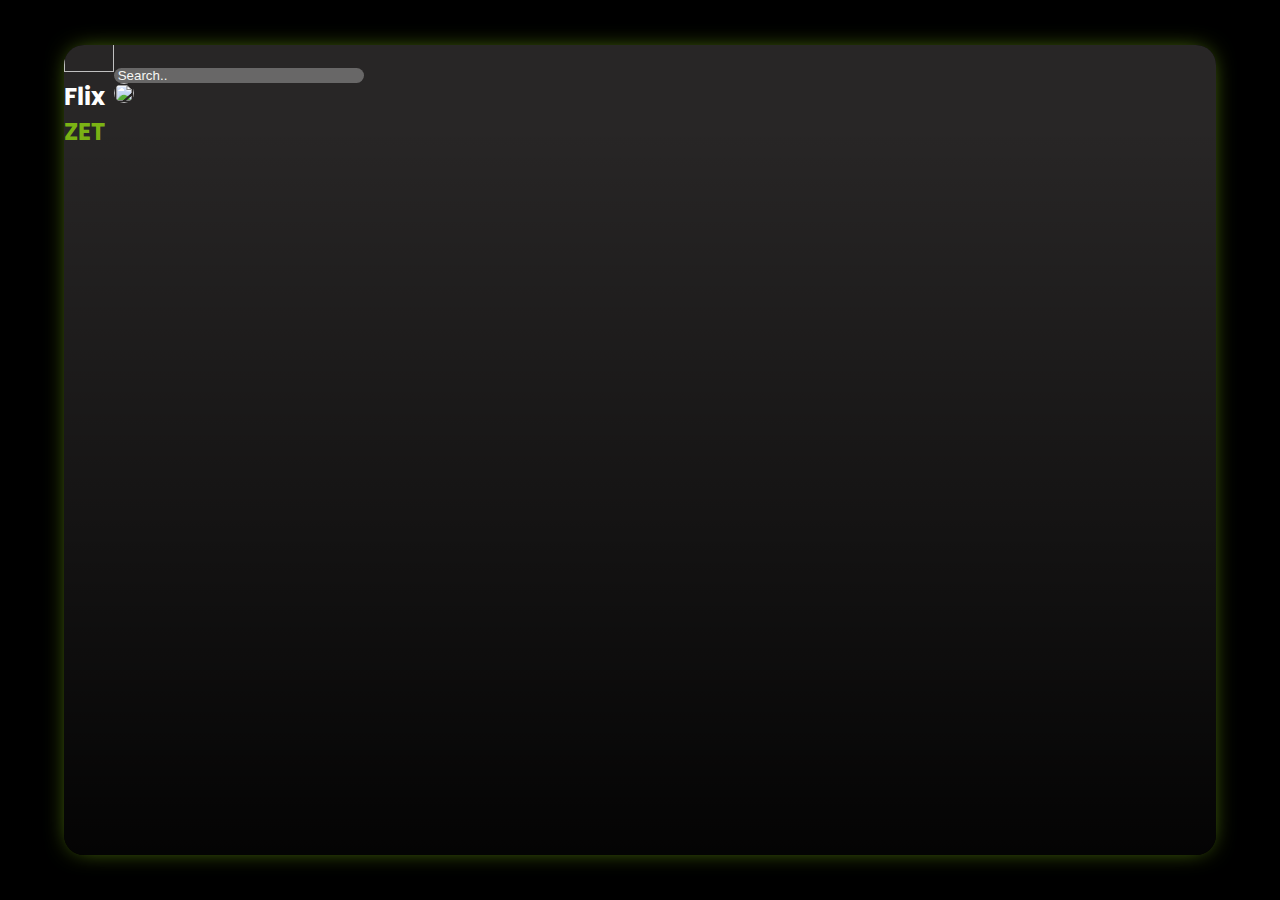
==== movie_website/index.html @ 3c8187b0 "main site" ====
<!DOCTYPE html>
<html lang="en">

<head>
    <meta charset="UTF-8">
    <meta name="viewport" content="width=device-width, initial-scale=1.0">
    <title>FlixZET</title>
    <link rel="stylesheet" href="./assets/style.css">
    <link href="https://cdn.jsdelivr.net/npm/bootstrap@5.3.2/dist/css/bootstrap.min.css" rel="stylesheet"
        integrity="sha384-T3c6CoIi6uLrA9TneNEoa7RxnatzjcDSCmG1MXxSR1GAsXEV/Dwwykc2MPK8M2HN" crossorigin="anonymous">
    <link rel="shortcut icon" href="/assets/imgs/icon.png" type="image/x-icon">
</head>



<body class="body">
  
    <header>
        <nav>
            
            <div class="col-4 flixzet d-flex justify-content-end">
                <img class="pt-2" src="/assets/imgs/icon.png" alt="" width="50" height="50">
                <h2 class="pt-3 text-light">Flix<h2 class="pt-3 zet fw-bold">ZET</h2>
                </h2>
            </div>
            <div class="col-8 d-flex justify-content-center input_search">
                <input type="text" placeholder=" Search.." id="search">
                <img src="/assets/imgs/user_img.jpg" alt="">
            </div>
        </nav>
        <main>
            <div class="container">
                <div class="row movies d-flex justify-content-center">
                    
                </div>
            </div>
        </main>
    </header>





    <script src="https://cdn.jsdelivr.net/npm/bootstrap@5.3.2/dist/js/bootstrap.bundle.min.js"
        integrity="sha384-C6RzsynM9kWDrMNeT87bh95OGNyZPhcTNXj1NW7RuBCsyN/o0jlpcV8Qyq46cDfL"
        crossorigin="anonymous"></script>
    <script src="https://code.jquery.com/jquery-3.7.1.min.js"></script>
    <script src="./assets/js/script.js"></script>
</body>

</html>
---- movie_website/assets/style.css ----
@import url('https://fonts.googleapis.com/css2?family=Poppins:wght@100&display=swap');
* {
    padding: 0%;
    margin: 0%;
    box-sizing: border-box;
}

.body {
    width: 100%;
    height: 100vh;
    background-color:black; 
    font-family: 'Poppins', sans-serif;
    display: flex;
    align-items: center;
    justify-content: center;
    color: white;
}



header {
    
    position: relative;
    width: 90%;
    height: 90%;
    /* border:1px solid white; */
    border-radius: 20px;
    overflow: hidden;
    box-shadow: 0px 0px 25px -8px #7bb314;
    overflow: auto;
    background-color: rgb(40, 38, 38);
}
header::-webkit-scrollbar{
    width: 5px;
    background: rgb(255,255,255,.3);
    border-radius: 5px;
    visibility: hidden ;

}
header::-webkit-scrollbar-thumb{
    width: 5px;
    background: rgb(255,255,255,.3);
    border-radius: 5px;
    visibility: hidden ;

}


header::before{
    content: '';
    position: absolute;
    width: 100%;
    height:100%;
    /* background: url('/assets/imgs/bg.jpg')no-repeat center center/cover; */
    /* opacity: .9;
    z-index: -1; */
}

header::after{
    content: '';
    position: absolute;
    width: 100%;
    height:100%;
    background: linear-gradient(180deg, transparent, black);
}

nav{

    width: 100%;
    height: 10%;
    /* border: 1px solid white; */
    display: flex;
    align-items: center;
    /* justify-content: space-between; */
    /* padding: 0 50px; */
}

.flixzet .zet{
    color:#7bb314;
   
}

nav .input_search input{
    position: relative;
    display: flex;
    align-items: center;
    justify-content: center;
    border-radius: 20px;
    border: none;
    outline: none;
    width: 250px;
    background: rgb(255,255,255,.3);
    color: white;
    margin-right: 10px;
}
nav .input_search input::placeholder{
    color: #f6f7f4;
    
}
 nav .input_search img{
    width:20px;
    height:20px;
    border-radius: 50%;
    display: flex;
    align-items: end;
    justify-content: end;
    
}

header main .row .card{
    background-color: #2b3c0c;
    color:white;
    border-radius: 10px;
}
header main .row .card .img{
    border-radius: 20px;
}
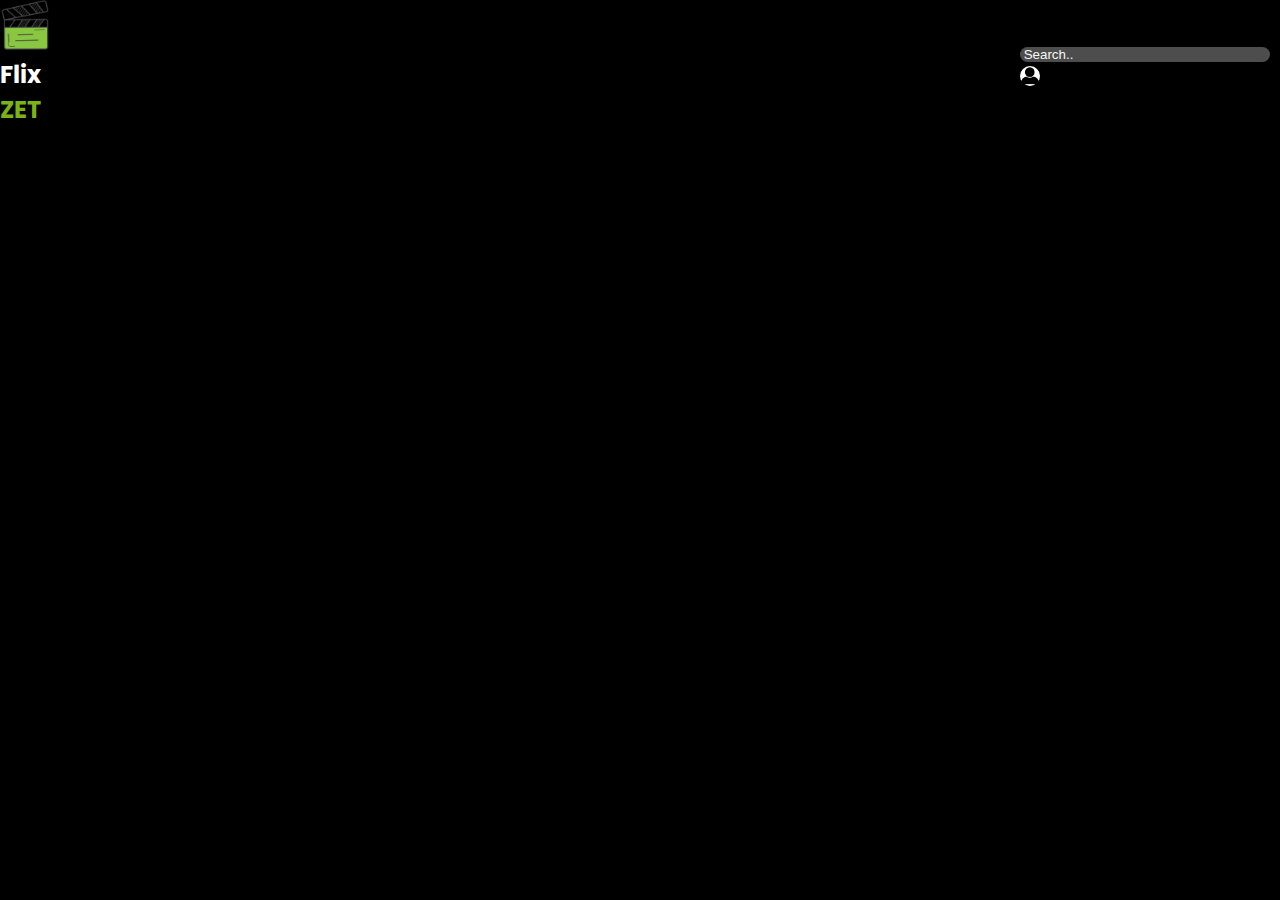
==== commit 1a493b51: "updated site" ====
--- a/movie_website/index.html
+++ b/movie_website/index.html
@@ -8,39 +8,54 @@
     <link rel="stylesheet" href="./assets/style.css">
     <link href="https://cdn.jsdelivr.net/npm/bootstrap@5.3.2/dist/css/bootstrap.min.css" rel="stylesheet"
         integrity="sha384-T3c6CoIi6uLrA9TneNEoa7RxnatzjcDSCmG1MXxSR1GAsXEV/Dwwykc2MPK8M2HN" crossorigin="anonymous">
-    <link rel="shortcut icon" href="/assets/imgs/icon.png" type="image/x-icon">
+    <link rel="shortcut icon" href="./assets/imgs/icon.png" type="image/x-icon">
 </head>
 
 
 
 <body class="body">
+  <div class="container">
+    <nav>
+            
+        <div class="col-4 flixzet d-flex justify-content-end">
+            <img class="pt-2" src="./assets/imgs/icon.png" alt="" width="50" height="50">
+            <h2 class="pt-3 text-light">Flix<h2 class="pt-3 zet fw-bold">ZET</h2>
+            </h2>
+        </div>
+        <div class="col-8 d-flex justify-content-center input_search">
+            <input type="text" placeholder=" Search.." id="search">
+            <img src="./assets/imgs/user_img.jpg" alt="">
+        </div>
+    </nav>
+    
+   <!-- </div> -->
+    <div class="row">
+        <header>
+            <!-- <nav>
+                
+                <div class="col-4 flixzet d-flex justify-content-end">
+                    <img class="pt-2" src="./assets/imgs/icon.png" alt="" width="50" height="50">
+                    <h2 class="pt-3 text-light">Flix<h2 class="pt-3 zet fw-bold">ZET</h2>
+                    </h2>
+                </div>
+                <div class="col-8 d-flex justify-content-center input_search">
+                    <input type="text" placeholder=" Search.." id="search">
+                    <img src="./assets/imgs/user_img.jpg" alt="">
+                </div>
+            </nav> -->
+            
+           
+               <div class="container">
+                <div class="row movies d-flex justify-content-center">
+                       
+                </div>
+               </div>
+           
+            
+    </header>
+    </div>
+  </div>
   
-    <header>
-        <nav>
-            
-            <div class="col-4 flixzet d-flex justify-content-end">
-                <img class="pt-2" src="/assets/imgs/icon.png" alt="" width="50" height="50">
-                <h2 class="pt-3 text-light">Flix<h2 class="pt-3 zet fw-bold">ZET</h2>
-                </h2>
-            </div>
-            <div class="col-8 d-flex justify-content-center input_search">
-                <input type="text" placeholder=" Search.." id="search">
-                <img src="/assets/imgs/user_img.jpg" alt="">
-            </div>
-        </nav>
-        <main>
-            <div class="container">
-                <div class="row movies d-flex justify-content-center">
-                    
-                </div>
-            </div>
-        </main>
-    </header>
-
-
-
-
-
     <script src="https://cdn.jsdelivr.net/npm/bootstrap@5.3.2/dist/js/bootstrap.bundle.min.js"
         integrity="sha384-C6RzsynM9kWDrMNeT87bh95OGNyZPhcTNXj1NW7RuBCsyN/o0jlpcV8Qyq46cDfL"
         crossorigin="anonymous"></script>
--- a/movie_website/assets/style.css
+++ b/movie_website/assets/style.css
@@ -10,25 +10,26 @@
     height: 100vh;
     background-color:black; 
     font-family: 'Poppins', sans-serif;
-    display: flex;
-    align-items: center;
-    justify-content: center;
+   /* display: flex;  */
+    align-items: center; 
+    justify-content: center; 
     color: white;
+    overflow: hidden;
 }
 
 
 
 header {
-    
     position: relative;
-    width: 90%;
-    height: 90%;
+    width: 80%;
+    height: 80%;
     /* border:1px solid white; */
     border-radius: 20px;
     overflow: hidden;
-    box-shadow: 0px 0px 25px -8px #7bb314;
+    box-shadow: 0px 0px 25px -2px #7bb314;
     overflow: auto;
     background-color: rgb(40, 38, 38);
+   
 }
 header::-webkit-scrollbar{
     width: 5px;
@@ -67,11 +68,11 @@
 nav{
 
     width: 100%;
-    height: 10%;
-    /* border: 1px solid white; */
+    height: 20%;
+    /* border: 1px solid white; */ 
     display: flex;
     align-items: center;
-    /* justify-content: space-between; */
+    justify-content: space-between;
     /* padding: 0 50px; */
 }
 
@@ -82,9 +83,9 @@
 
 nav .input_search input{
     position: relative;
-    display: flex;
+    /* display: flex;
     align-items: center;
-    justify-content: center;
+    justify-content: center; */
     border-radius: 20px;
     border: none;
     outline: none;
@@ -107,11 +108,11 @@
     
 }
 
-header main .row .card{
+header  .row .card{
     background-color: #2b3c0c;
     color:white;
     border-radius: 10px;
 }
-header main .row .card .img{
+header  .row .card .img{
     border-radius: 20px;
 }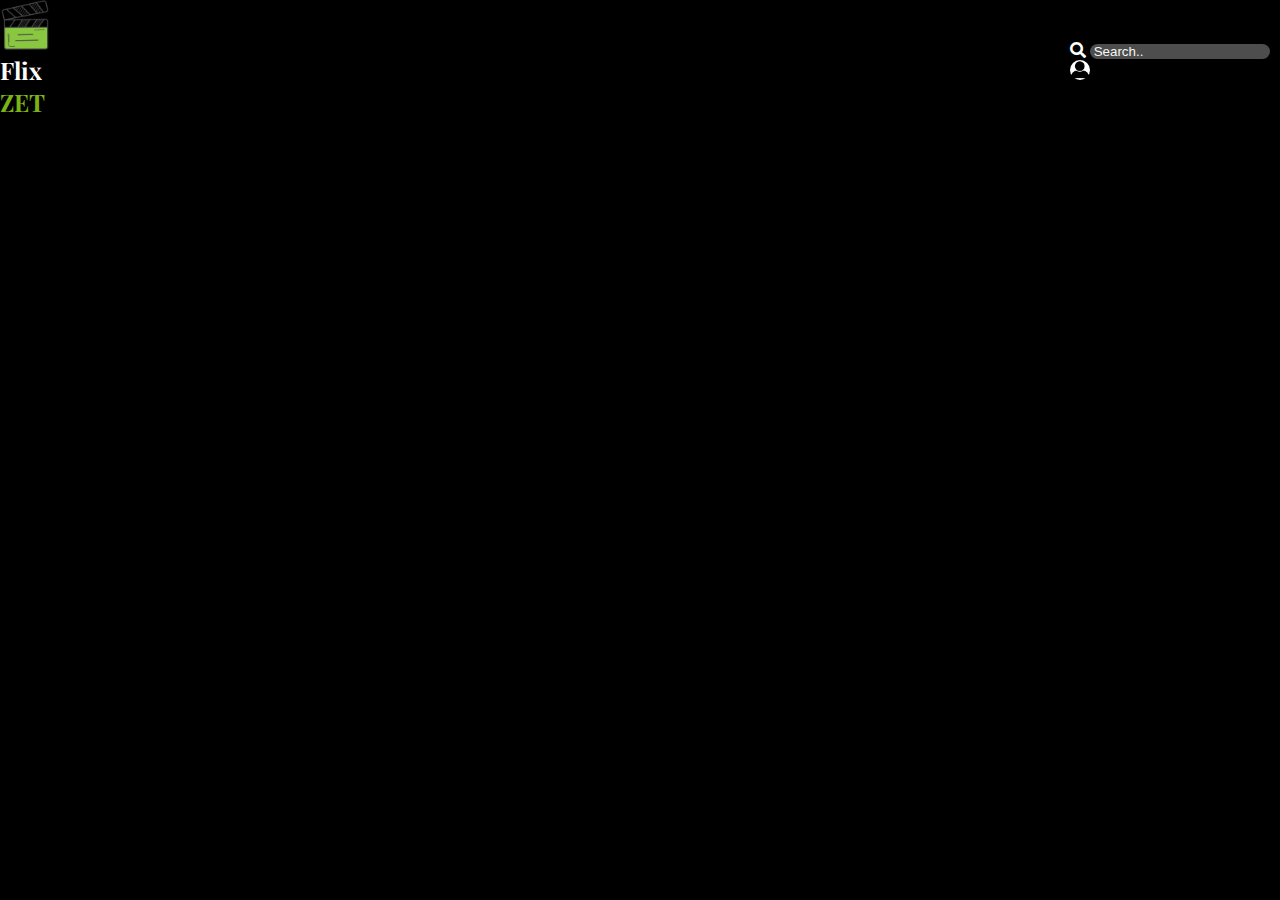
==== commit 92a3bc08: "updated main site" ====
--- a/movie_website/index.html
+++ b/movie_website/index.html
@@ -5,33 +5,35 @@
     <meta charset="UTF-8">
     <meta name="viewport" content="width=device-width, initial-scale=1.0">
     <title>FlixZET</title>
+<link rel="stylesheet" href="https://pro.fontawesome.com/releases/v5.10.0/css/all.css">
+
     <link rel="stylesheet" href="./assets/style.css">
     <link href="https://cdn.jsdelivr.net/npm/bootstrap@5.3.2/dist/css/bootstrap.min.css" rel="stylesheet"
         integrity="sha384-T3c6CoIi6uLrA9TneNEoa7RxnatzjcDSCmG1MXxSR1GAsXEV/Dwwykc2MPK8M2HN" crossorigin="anonymous">
     <link rel="shortcut icon" href="./assets/imgs/icon.png" type="image/x-icon">
 </head>
 
+<body class="body">
+    <div class="container">
+        <nav>
 
+            <div class="col-4 flixzet d-flex justify-content-end">
+                <img class="pt-2" src="./assets/imgs/icon.png" alt="" width="50" height="50">
+                <h2 class="pt-3 text-light">Flix<h2 class="pt-3 zet fw-bold">ZET</h2>
+                </h2>
+            </div>
+            <div class="col-8 d-flex justify-content-center input_search">
+                <form>
+                    <i class="fas fa-search"></i>
+                    <input type="search" placeholder=" Search.." id="search" onkeyup="search()">
+                </form>
+                <img src="./assets/imgs/user_img.jpg" alt="">
+            </div>
+        </nav>
 
-<body class="body">
-  <div class="container">
-    <nav>
-            
-        <div class="col-4 flixzet d-flex justify-content-end">
-            <img class="pt-2" src="./assets/imgs/icon.png" alt="" width="50" height="50">
-            <h2 class="pt-3 text-light">Flix<h2 class="pt-3 zet fw-bold">ZET</h2>
-            </h2>
-        </div>
-        <div class="col-8 d-flex justify-content-center input_search">
-            <input type="text" placeholder=" Search.." id="search">
-            <img src="./assets/imgs/user_img.jpg" alt="">
-        </div>
-    </nav>
-    
-   <!-- </div> -->
-    <div class="row">
-        <header>
-            <!-- <nav>
+        <div class="row">
+            <header>
+                <!-- <nav>
                 
                 <div class="col-4 flixzet d-flex justify-content-end">
                     <img class="pt-2" src="./assets/imgs/icon.png" alt="" width="50" height="50">
@@ -43,24 +45,25 @@
                     <img src="./assets/imgs/user_img.jpg" alt="">
                 </div>
             </nav> -->
-            
-           
-               <div class="container">
-                <div class="row movies d-flex justify-content-center">
+
+
+                <div class="container">
+                    <div class="row movies d-flex justify-content-center" id="movies">
                        
+                    </div>
                 </div>
-               </div>
-           
-            
-    </header>
+
+
+            </header>
+        </div>
     </div>
-  </div>
-  
+    
     <script src="https://cdn.jsdelivr.net/npm/bootstrap@5.3.2/dist/js/bootstrap.bundle.min.js"
         integrity="sha384-C6RzsynM9kWDrMNeT87bh95OGNyZPhcTNXj1NW7RuBCsyN/o0jlpcV8Qyq46cDfL"
         crossorigin="anonymous"></script>
     <script src="https://code.jquery.com/jquery-3.7.1.min.js"></script>
+    <script src="./assets/js/search.js"></script>
     <script src="./assets/js/script.js"></script>
 </body>
 
-</html>+</html> --- a/movie_website/assets/style.css
+++ b/movie_website/assets/style.css
@@ -1,4 +1,5 @@
-@import url('https://fonts.googleapis.com/css2?family=Poppins:wght@100&display=swap');
+/* @import url('https://fonts.googleapis.com/css2?family=Poppins:wght@100&display=swap'); */
+@import url('https://fonts.googleapis.com/css2?family=Playfair+Display&display=swap');
 * {
     padding: 0%;
     margin: 0%;
@@ -9,7 +10,9 @@
     width: 100%;
     height: 100vh;
     background-color:black; 
-    font-family: 'Poppins', sans-serif;
+    /* font-family: 'Poppins', sans-serif;
+     */
+    font-family: 'Playfair Display', serif;
    /* display: flex;  */
     align-items: center; 
     justify-content: center; 
@@ -25,7 +28,7 @@
     height: 80%;
     /* border:1px solid white; */
     border-radius: 20px;
-    overflow: hidden;
+    /* overflow: hidden; */
     box-shadow: 0px 0px 25px -2px #7bb314;
     overflow: auto;
     background-color: rgb(40, 38, 38);
@@ -89,7 +92,7 @@
     border-radius: 20px;
     border: none;
     outline: none;
-    width: 250px;
+    width: 180px;
     background: rgb(255,255,255,.3);
     color: white;
     margin-right: 10px;
@@ -108,6 +111,7 @@
     
 }
 
+
 header  .row .card{
     background-color: #2b3c0c;
     color:white;
@@ -115,4 +119,32 @@
 }
 header  .row .card .img{
     border-radius: 20px;
-}+    /* opacity: 0.7; */
+}
+header  .row .card .img:hover{
+  filter:contrast();
+  /* opacity:; */
+}
+
+
+header .row button {
+    opacity: 0;
+    position: absolute;
+    width: 100px;
+    height: 40px;
+    top: 150px;
+    background: rgba(8, 30, 7, 0.3);
+    left: calc(50% - 50px);
+    color:#fff;
+    transition: opacity 0.7s;
+    border-radius: 10px;
+}
+
+.card:hover button {
+    opacity: 1;
+    transition: opacity .3s;
+}
+
+/* .card .card-title.hide{
+    display:none;
+} */
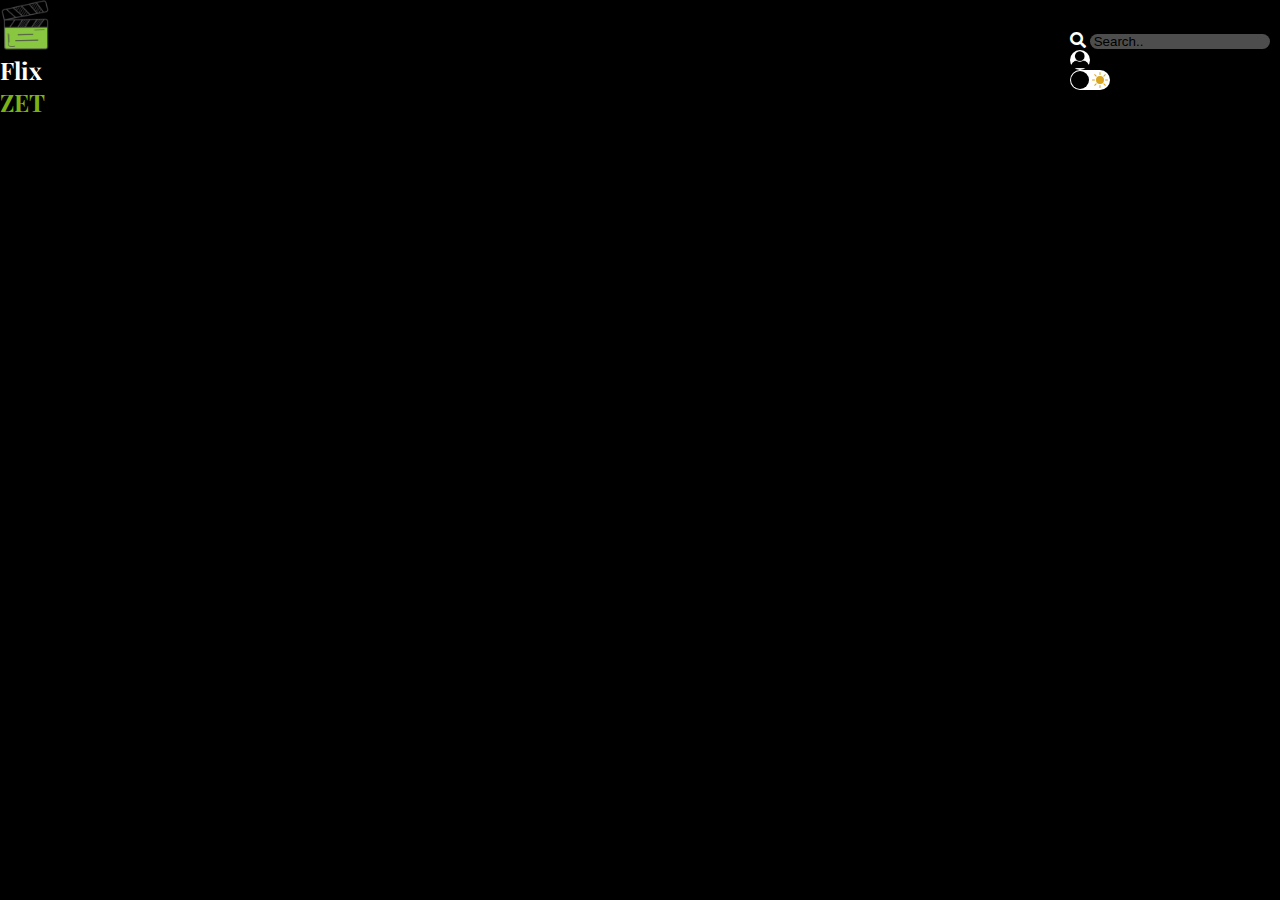
==== commit 013e6971: "added them icon" ====
--- a/movie_website/index.html
+++ b/movie_website/index.html
@@ -5,11 +5,12 @@
     <meta charset="UTF-8">
     <meta name="viewport" content="width=device-width, initial-scale=1.0">
     <title>FlixZET</title>
-<link rel="stylesheet" href="https://pro.fontawesome.com/releases/v5.10.0/css/all.css">
+
 
     <link rel="stylesheet" href="./assets/style.css">
     <link href="https://cdn.jsdelivr.net/npm/bootstrap@5.3.2/dist/css/bootstrap.min.css" rel="stylesheet"
         integrity="sha384-T3c6CoIi6uLrA9TneNEoa7RxnatzjcDSCmG1MXxSR1GAsXEV/Dwwykc2MPK8M2HN" crossorigin="anonymous">
+        <link rel="stylesheet" href="https://pro.fontawesome.com/releases/v5.10.0/css/all.css">
     <link rel="shortcut icon" href="./assets/imgs/icon.png" type="image/x-icon">
 </head>
 
@@ -19,16 +20,36 @@
 
             <div class="col-4 flixzet d-flex justify-content-end">
                 <img class="pt-2" src="./assets/imgs/icon.png" alt="" width="50" height="50">
-                <h2 class="pt-3 text-light">Flix<h2 class="pt-3 zet fw-bold">ZET</h2>
+                <h2 class="pt-3 flix">Flix<h2 class="pt-3 zet fw-bold">ZET</h2>
                 </h2>
             </div>
             <div class="col-8 d-flex justify-content-center input_search">
                 <form>
                     <i class="fas fa-search"></i>
-                    <input type="search" placeholder=" Search.." id="search" onkeyup="search()">
+                    <input type="search" placeholder=" Search.." id="search">
+                    <div class="search-list" id="search-list">
+
+                    </div>
                 </form>
                 <img src="./assets/imgs/user_img.jpg" alt="">
+                <div class="toggle ms-2">
+                    <!-- <i class="fa-solid fa-moon toggle-icon"></i> -->
+                    <svg xmlns="http://www.w3.org/2000/svg" width="15" height="15" fill="currentColor" class="bi bi-moon-fill toggle-icon" viewBox="0 0 16 16">
+                        <path d="M6 .278a.768.768 0 0 1 .08.858 7.208 7.208 0 0 0-.878 3.46c0 4.021 3.278 7.277 7.318 7.277.527 0 1.04-.055 1.533-.16a.787.787 0 0 1 .81.316.733.733 0 0 1-.031.893A8.349 8.349 0 0 1 8.344 16C3.734 16 0 12.286 0 7.71 0 4.266 2.114 1.312 5.124.06A.752.752 0 0 1 6 .278z"/>
+                      </svg>
+
+                      <svg xmlns="http://www.w3.org/2000/svg" width="16" height="16" fill="currentColor" class="bi bi-sun-fill toggle-icon" viewBox="0 0 16 16">
+                        <path d="M8 12a4 4 0 1 0 0-8 4 4 0 0 0 0 8zM8 0a.5.5 0 0 1 .5.5v2a.5.5 0 0 1-1 0v-2A.5.5 0 0 1 8 0zm0 13a.5.5 0 0 1 .5.5v2a.5.5 0 0 1-1 0v-2A.5.5 0 0 1 8 13zm8-5a.5.5 0 0 1-.5.5h-2a.5.5 0 0 1 0-1h2a.5.5 0 0 1 .5.5zM3 8a.5.5 0 0 1-.5.5h-2a.5.5 0 0 1 0-1h2A.5.5 0 0 1 3 8zm10.657-5.657a.5.5 0 0 1 0 .707l-1.414 1.415a.5.5 0 1 1-.707-.708l1.414-1.414a.5.5 0 0 1 .707 0zm-9.193 9.193a.5.5 0 0 1 0 .707L3.05 13.657a.5.5 0 0 1-.707-.707l1.414-1.414a.5.5 0 0 1 .707 0zm9.193 2.121a.5.5 0 0 1-.707 0l-1.414-1.414a.5.5 0 0 1 .707-.707l1.414 1.414a.5.5 0 0 1 0 .707zM4.464 4.465a.5.5 0 0 1-.707 0L2.343 3.05a.5.5 0 1 1 .707-.707l1.414 1.414a.5.5 0 0 1 0 .708z"/>
+                      </svg>
+                     
+                      <div class="toggle-ball">
+
+                      </div>
+                </div>
             </div>
+            <!-- <div class="toggle">
+
+            </div> -->
         </nav>
 
         <div class="row">
--- a/movie_website/assets/style.css
+++ b/movie_website/assets/style.css
@@ -78,6 +78,9 @@
     justify-content: space-between;
     /* padding: 0 50px; */
 }
+.flixzet .flix{
+    color:white
+}
 
 .flixzet .zet{
     color:#7bb314;
@@ -94,11 +97,11 @@
     outline: none;
     width: 180px;
     background: rgb(255,255,255,.3);
-    color: white;
+    color: black;
     margin-right: 10px;
 }
 nav .input_search input::placeholder{
-    color: #f6f7f4;
+    color:black;
     
 }
  nav .input_search img{
@@ -148,3 +151,58 @@
 /* .card .card-title.hide{
     display:none;
 } */
+
+/* .input_search{
+    background-color: var(--md-dark-color);
+    height: 180px;
+    display:flex;
+    align-items: center;
+    justify-content: center;
+} */
+
+.toggle{
+    /* padding-left: px; */
+    width: 40px;
+    height: 20px;
+    background-color: white;
+    border-radius: 30px;
+    display: flex;
+    align-items: center;
+    justify-content: space-around;
+    position: relative;
+}
+.toggle-icon{
+    color: goldenrod;
+}
+.toggle-ball{
+    width: 18px;
+    height: 18px;
+    background-color: black;
+    position: absolute;
+    left: 1px;
+    border-radius: 50px;
+}
+
+.body.active{
+    background-color: white;
+    color:black;
+}
+header.active{
+    background-color: rgb(95, 94, 94);
+}
+
+.flix.active{
+    color:black;
+}
+.input_search input.active{
+    color:black;
+    background: gray;
+}
+
+.toggle.active{
+    background-color: black;
+}
+.toggle-ball.active{
+    background-color: white;
+    transform:translateX(20px);
+}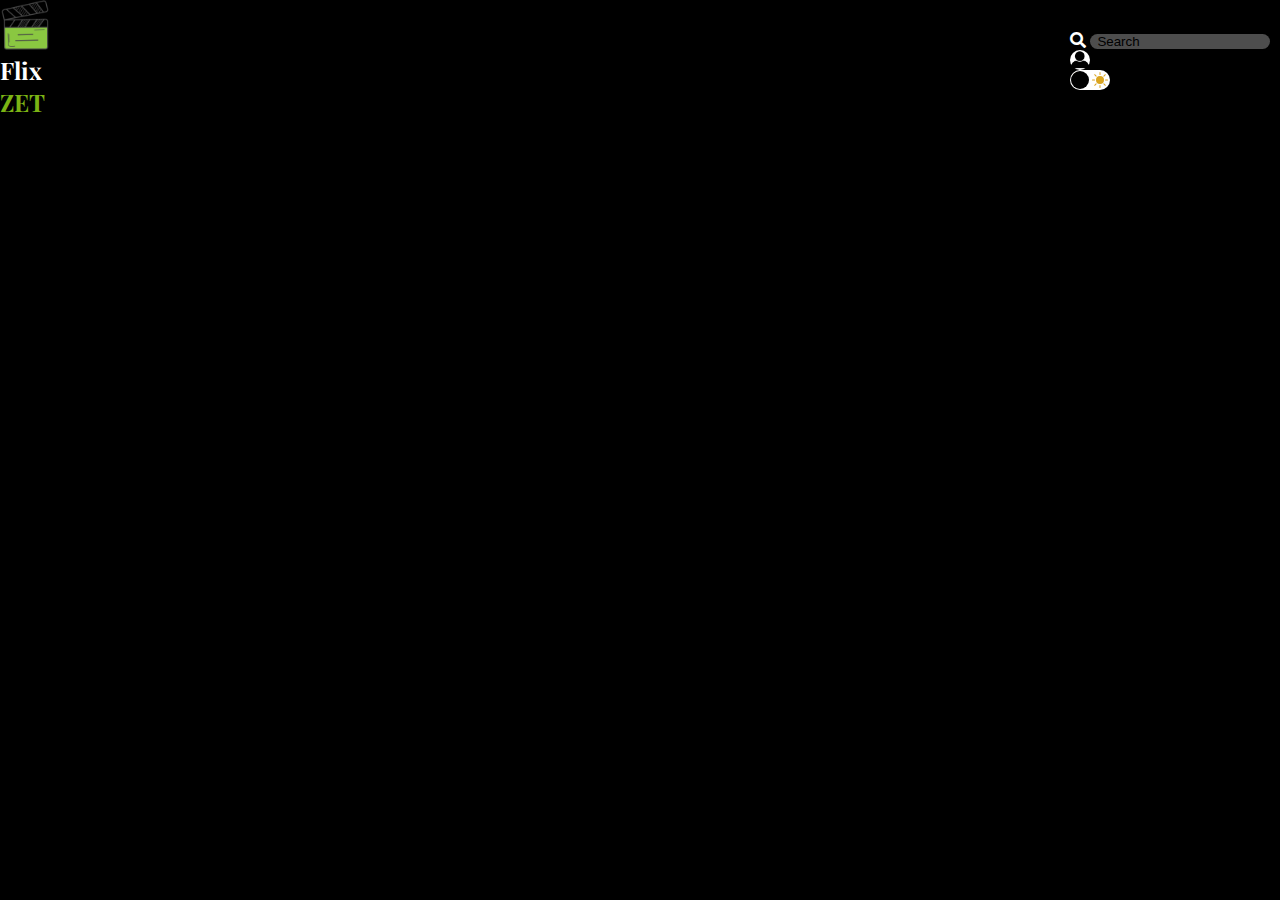
==== commit 227a6f3d: "added search method" ====
--- a/movie_website/index.html
+++ b/movie_website/index.html
@@ -5,86 +5,64 @@
     <meta charset="UTF-8">
     <meta name="viewport" content="width=device-width, initial-scale=1.0">
     <title>FlixZET</title>
-
-
     <link rel="stylesheet" href="./assets/style.css">
     <link href="https://cdn.jsdelivr.net/npm/bootstrap@5.3.2/dist/css/bootstrap.min.css" rel="stylesheet"
         integrity="sha384-T3c6CoIi6uLrA9TneNEoa7RxnatzjcDSCmG1MXxSR1GAsXEV/Dwwykc2MPK8M2HN" crossorigin="anonymous">
-        <link rel="stylesheet" href="https://pro.fontawesome.com/releases/v5.10.0/css/all.css">
+    <link rel="stylesheet" href="https://pro.fontawesome.com/releases/v5.10.0/css/all.css">
     <link rel="shortcut icon" href="./assets/imgs/icon.png" type="image/x-icon">
 </head>
 
 <body class="body">
     <div class="container">
         <nav>
-
             <div class="col-4 flixzet d-flex justify-content-end">
+                <!-- LOGO -->
                 <img class="pt-2" src="./assets/imgs/icon.png" alt="" width="50" height="50">
                 <h2 class="pt-3 flix">Flix<h2 class="pt-3 zet fw-bold">ZET</h2>
                 </h2>
             </div>
             <div class="col-8 d-flex justify-content-center input_search">
                 <form>
+                    <!-- ICON search -->
                     <i class="fas fa-search"></i>
-                    <input type="search" placeholder=" Search.." id="search">
-                    <div class="search-list" id="search-list">
+                    <input type="search" placeholder="  Search" id="search">
+                </form>
+                <!-- User IMG -->
+                <img src="./assets/imgs/user_img.jpg" alt="">
+                <div class="toggle ms-2">
+                    <!-- Night mode -->
+                    <svg xmlns="http://www.w3.org/2000/svg" width="15" height="15" fill="currentColor"
+                        class="bi bi-moon-fill toggle-icon" viewBox="0 0 16 16">
+                        <path
+                            d="M6 .278a.768.768 0 0 1 .08.858 7.208 7.208 0 0 0-.878 3.46c0 4.021 3.278 7.277 7.318 7.277.527 0 1.04-.055 1.533-.16a.787.787 0 0 1 .81.316.733.733 0 0 1-.031.893A8.349 8.349 0 0 1 8.344 16C3.734 16 0 12.286 0 7.71 0 4.266 2.114 1.312 5.124.06A.752.752 0 0 1 6 .278z" />
+                    </svg>
+                    <!-- Light mode -->
+                    <svg xmlns="http://www.w3.org/2000/svg" width="16" height="16" fill="currentColor"
+                        class="bi bi-sun-fill toggle-icon" viewBox="0 0 16 16">
+                        <path
+                            d="M8 12a4 4 0 1 0 0-8 4 4 0 0 0 0 8zM8 0a.5.5 0 0 1 .5.5v2a.5.5 0 0 1-1 0v-2A.5.5 0 0 1 8 0zm0 13a.5.5 0 0 1 .5.5v2a.5.5 0 0 1-1 0v-2A.5.5 0 0 1 8 13zm8-5a.5.5 0 0 1-.5.5h-2a.5.5 0 0 1 0-1h2a.5.5 0 0 1 .5.5zM3 8a.5.5 0 0 1-.5.5h-2a.5.5 0 0 1 0-1h2A.5.5 0 0 1 3 8zm10.657-5.657a.5.5 0 0 1 0 .707l-1.414 1.415a.5.5 0 1 1-.707-.708l1.414-1.414a.5.5 0 0 1 .707 0zm-9.193 9.193a.5.5 0 0 1 0 .707L3.05 13.657a.5.5 0 0 1-.707-.707l1.414-1.414a.5.5 0 0 1 .707 0zm9.193 2.121a.5.5 0 0 1-.707 0l-1.414-1.414a.5.5 0 0 1 .707-.707l1.414 1.414a.5.5 0 0 1 0 .707zM4.464 4.465a.5.5 0 0 1-.707 0L2.343 3.05a.5.5 0 1 1 .707-.707l1.414 1.414a.5.5 0 0 1 0 .708z" />
+                    </svg>
+                    <div class="toggle-ball">
 
                     </div>
-                </form>
-                <img src="./assets/imgs/user_img.jpg" alt="">
-                <div class="toggle ms-2">
-                    <!-- <i class="fa-solid fa-moon toggle-icon"></i> -->
-                    <svg xmlns="http://www.w3.org/2000/svg" width="15" height="15" fill="currentColor" class="bi bi-moon-fill toggle-icon" viewBox="0 0 16 16">
-                        <path d="M6 .278a.768.768 0 0 1 .08.858 7.208 7.208 0 0 0-.878 3.46c0 4.021 3.278 7.277 7.318 7.277.527 0 1.04-.055 1.533-.16a.787.787 0 0 1 .81.316.733.733 0 0 1-.031.893A8.349 8.349 0 0 1 8.344 16C3.734 16 0 12.286 0 7.71 0 4.266 2.114 1.312 5.124.06A.752.752 0 0 1 6 .278z"/>
-                      </svg>
-
-                      <svg xmlns="http://www.w3.org/2000/svg" width="16" height="16" fill="currentColor" class="bi bi-sun-fill toggle-icon" viewBox="0 0 16 16">
-                        <path d="M8 12a4 4 0 1 0 0-8 4 4 0 0 0 0 8zM8 0a.5.5 0 0 1 .5.5v2a.5.5 0 0 1-1 0v-2A.5.5 0 0 1 8 0zm0 13a.5.5 0 0 1 .5.5v2a.5.5 0 0 1-1 0v-2A.5.5 0 0 1 8 13zm8-5a.5.5 0 0 1-.5.5h-2a.5.5 0 0 1 0-1h2a.5.5 0 0 1 .5.5zM3 8a.5.5 0 0 1-.5.5h-2a.5.5 0 0 1 0-1h2A.5.5 0 0 1 3 8zm10.657-5.657a.5.5 0 0 1 0 .707l-1.414 1.415a.5.5 0 1 1-.707-.708l1.414-1.414a.5.5 0 0 1 .707 0zm-9.193 9.193a.5.5 0 0 1 0 .707L3.05 13.657a.5.5 0 0 1-.707-.707l1.414-1.414a.5.5 0 0 1 .707 0zm9.193 2.121a.5.5 0 0 1-.707 0l-1.414-1.414a.5.5 0 0 1 .707-.707l1.414 1.414a.5.5 0 0 1 0 .707zM4.464 4.465a.5.5 0 0 1-.707 0L2.343 3.05a.5.5 0 1 1 .707-.707l1.414 1.414a.5.5 0 0 1 0 .708z"/>
-                      </svg>
-                     
-                      <div class="toggle-ball">
-
-                      </div>
                 </div>
             </div>
-            <!-- <div class="toggle">
-
-            </div> -->
         </nav>
-
         <div class="row">
             <header>
-                <!-- <nav>
-                
-                <div class="col-4 flixzet d-flex justify-content-end">
-                    <img class="pt-2" src="./assets/imgs/icon.png" alt="" width="50" height="50">
-                    <h2 class="pt-3 text-light">Flix<h2 class="pt-3 zet fw-bold">ZET</h2>
-                    </h2>
-                </div>
-                <div class="col-8 d-flex justify-content-center input_search">
-                    <input type="text" placeholder=" Search.." id="search">
-                    <img src="./assets/imgs/user_img.jpg" alt="">
-                </div>
-            </nav> -->
-
-
                 <div class="container">
                     <div class="row movies d-flex justify-content-center" id="movies">
-                       
+                        <!-- movie cards -->
                     </div>
                 </div>
-
-
             </header>
         </div>
     </div>
-    
     <script src="https://cdn.jsdelivr.net/npm/bootstrap@5.3.2/dist/js/bootstrap.bundle.min.js"
         integrity="sha384-C6RzsynM9kWDrMNeT87bh95OGNyZPhcTNXj1NW7RuBCsyN/o0jlpcV8Qyq46cDfL"
         crossorigin="anonymous"></script>
     <script src="https://code.jquery.com/jquery-3.7.1.min.js"></script>
-    <script src="./assets/js/search.js"></script>
     <script src="./assets/js/script.js"></script>
 </body>
 
-</html> +</html>--- a/movie_website/assets/style.css
+++ b/movie_website/assets/style.css
@@ -1,4 +1,3 @@
-/* @import url('https://fonts.googleapis.com/css2?family=Poppins:wght@100&display=swap'); */
 @import url('https://fonts.googleapis.com/css2?family=Playfair+Display&display=swap');
 * {
     padding: 0%;
@@ -10,17 +9,13 @@
     width: 100%;
     height: 100vh;
     background-color:black; 
-    /* font-family: 'Poppins', sans-serif;
-     */
     font-family: 'Playfair Display', serif;
-   /* display: flex;  */
     align-items: center; 
     justify-content: center; 
     color: white;
     overflow: hidden;
+
 }
-
-
 
 header {
     position: relative;
@@ -28,12 +23,13 @@
     height: 80%;
     /* border:1px solid white; */
     border-radius: 20px;
-    /* overflow: hidden; */
+    overflow: hidden;
     box-shadow: 0px 0px 25px -2px #7bb314;
     overflow: auto;
     background-color: rgb(40, 38, 38);
-   
+
 }
+
 header::-webkit-scrollbar{
     width: 5px;
     background: rgb(255,255,255,.3);
@@ -41,6 +37,7 @@
     visibility: hidden ;
 
 }
+
 header::-webkit-scrollbar-thumb{
     width: 5px;
     background: rgb(255,255,255,.3);
@@ -49,15 +46,12 @@
 
 }
 
-
 header::before{
     content: '';
     position: absolute;
     width: 100%;
     height:100%;
-    /* background: url('/assets/imgs/bg.jpg')no-repeat center center/cover; */
-    /* opacity: .9;
-    z-index: -1; */
+   
 }
 
 header::after{
@@ -69,15 +63,15 @@
 }
 
 nav{
-
     width: 100%;
     height: 20%;
-    /* border: 1px solid white; */ 
+    /* border: 1px solid white;  */
     display: flex;
     align-items: center;
     justify-content: space-between;
-    /* padding: 0 50px; */
+
 }
+
 .flixzet .flix{
     color:white
 }
@@ -89,9 +83,6 @@
 
 nav .input_search input{
     position: relative;
-    /* display: flex;
-    align-items: center;
-    justify-content: center; */
     border-radius: 20px;
     border: none;
     outline: none;
@@ -100,11 +91,13 @@
     color: black;
     margin-right: 10px;
 }
+
 nav .input_search input::placeholder{
     color:black;
     
 }
- nav .input_search img{
+
+nav .input_search img{
     width:20px;
     height:20px;
     border-radius: 50%;
@@ -114,21 +107,19 @@
     
 }
 
-
 header  .row .card{
     background-color: #2b3c0c;
     color:white;
     border-radius: 10px;
 }
+
 header  .row .card .img{
     border-radius: 20px;
-    /* opacity: 0.7; */
 }
+
 header  .row .card .img:hover{
   filter:contrast();
-  /* opacity:; */
 }
-
 
 header .row button {
     opacity: 0;
@@ -148,20 +139,7 @@
     transition: opacity .3s;
 }
 
-/* .card .card-title.hide{
-    display:none;
-} */
-
-/* .input_search{
-    background-color: var(--md-dark-color);
-    height: 180px;
-    display:flex;
-    align-items: center;
-    justify-content: center;
-} */
-
 .toggle{
-    /* padding-left: px; */
     width: 40px;
     height: 20px;
     background-color: white;
@@ -171,9 +149,11 @@
     justify-content: space-around;
     position: relative;
 }
+
 .toggle-icon{
     color: goldenrod;
 }
+
 .toggle-ball{
     width: 18px;
     height: 18px;
@@ -187,6 +167,7 @@
     background-color: white;
     color:black;
 }
+
 header.active{
     background-color: rgb(95, 94, 94);
 }
@@ -194,6 +175,7 @@
 .flix.active{
     color:black;
 }
+
 .input_search input.active{
     color:black;
     background: gray;
@@ -202,7 +184,9 @@
 .toggle.active{
     background-color: black;
 }
+
 .toggle-ball.active{
     background-color: white;
     transform:translateX(20px);
-}+}
+
